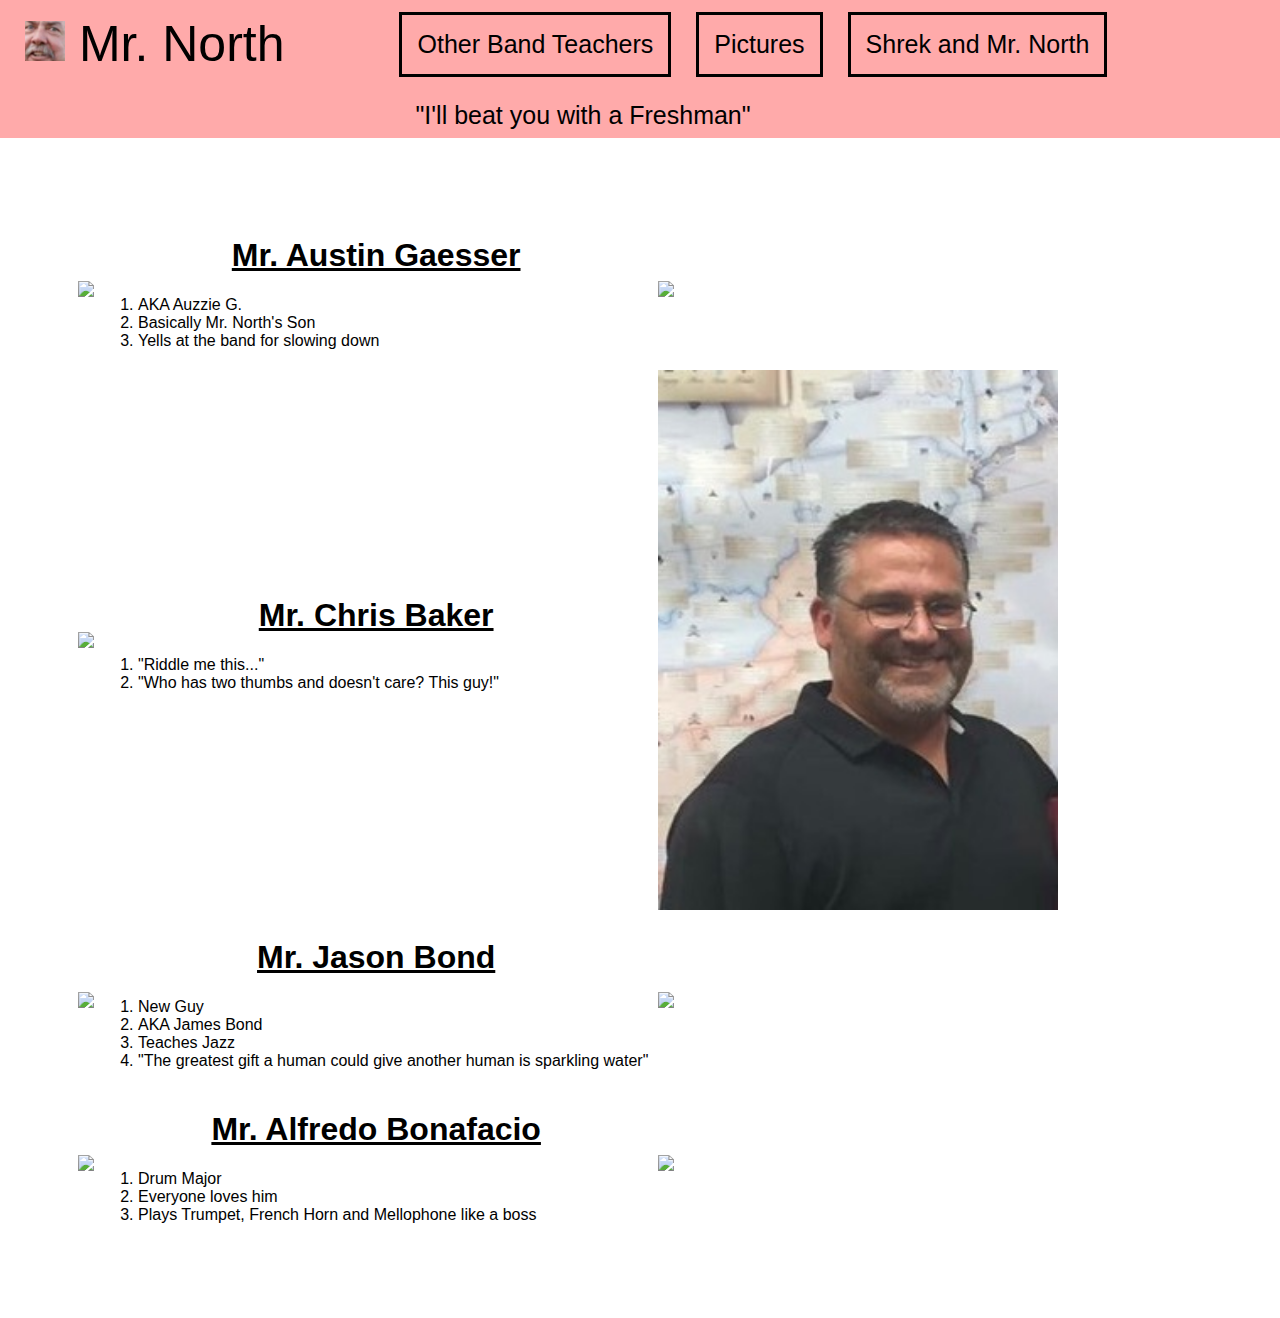
==== page1.html @ 69479f72 "yes" ====
<!DOCTYPE html>
<html>
<head>
    <meta charset="utf-8">
    <meta http-equiv="X-UA-Compatible" content="IE=edge">
    <meta name="viewport" content="width=device-width, initial-scale=1.0">
    <title>Mr. North</title>
    <link rel="stylesheet" href="main.css">
</head>
<body>
    <!--Menu Bar-->
    <div>
        <ul class="sidenav">
            <li><a class="active" href="index.html"><img src="square.jpg" width="40px"> Mr. North</a></li>
            <li><a href="page1.html">Other Band Teachers</a></li>
            <li><a href="page2.html">Pictures</a></li>
            <li><a href="page3.html">Shrek and Mr. North</a></li>
	    <li><a id="yes">"I'll beat you with a Freshman"</a></li>
        </ul>
    </div>
    <table class="teachers">
	<tr>
	   <td> <img id="teacherimg" src="chilis.jpg" width="400px"> </td>
	   <td> <h1 class="teacherheader"> Mr. Austin Gaesser </h1> <ul class="teacherlist">
		<li> AKA Auzzie G. </li>
		<li> Basically Mr. North's Son </li> 
		<li> Yells at the band for slowing down </li>
	</ul> </td>
	   <td> <img id="teacherimg" src="gaesser.jpg" width="400px"> </td>
	</tr>
	<tr>
	   <td> <img id="teacherimg" src="baker.jpg" width="400px"> </td>
	   <td> <h1 class="teacherheader"> Mr. Chris Baker </h1> <ul class="teacherlist">
		<li> "Riddle me this..." </li> 
		<li> "Who has two thumbs and doesn't care? This guy!" </li>
	</ul> </td>
	   <td> <img id="teacherimg" src="baker2.jpg" width="400px"> </td>
	</tr>
	<tr>
	   <td> <img id="teacherimg" src="bond1.jpg" width="400px"> </td>
	   <td> <h1 class="teacherheader"> Mr. Jason Bond </h1> <ul class="teacherlist">
		<li> New Guy </li> 
		<li> AKA James Bond </li>
		<li> Teaches Jazz </li>
		<li> "The greatest gift a human could give another human is sparkling water" </li>
	</ul> </td>
	   <td> <img id="teacherimg" src="bond2.jpg" width="400px"> </td>
	</tr>   
	<tr>
	   <td> <img id="teacherimg" src="alfredo1.jpg" width="400px"> </td>
	   <td> <h1 class="teacherheader"> Mr. Alfredo Bonafacio </h1> <ul class="teacherlist">
		<li> Drum Major </li> 
		<li> Everyone loves him </li>
		<li> Plays Trumpet, French Horn and Mellophone like a boss </li>
	</ul> </td>
	   <td> <img id="teacherimg" src="alfredo2.jpg" width="400px"> </td>
	</tr> 
</body>

</html>
---- main.css ----
body {margin: 0;
font-family:sans-serif;
}
	
.teachers {
	padding:75px;
}
#fried {
   float:left;
   margin-left:50px;
}

#gaesser {
	float:right; 
	margin-right:50px;
	margin-top:75px;
}
#chilis {
	float:left; 
	margin-left:50px;
	margin-top:75px;
}


.teacherheader {
	text-decoration: underline;
	text-align: center;
	
}

.teacherlist {
	text-align: auto;
	list-style:normal;
	padding-right:6px;
}

#aboutmrnorth {
   margin-left:500px;
   border-bottom:10px solid;
   padding:10px;
   text-align:left;
}
h1 {
text-align:center;
}
h2 {
   margin-left:500px;
}

h3 {
   margin-left:500px;
}
form {
   margin-left:500px;
}			
.list {
   margin-left:500px;
}
.info {
   margin-left:500px;	
} 

#yes {
  display: block;
  color: #000; /* Black */
  padding: 8px 16px;
  text-decoration: none;
  margin-left: 25px;
  margin-top:1.25%;
  font-size:25px;
  border:0px;
}
#yes:hover:not(.active){
  background-color:transparent;}

/* Navigation Bar */
ul.sidenav {
  list-style-type: none;
  margin: 0;
  padding: 0;
  width: 25%;
  background-color: #ffaaaa; /* pinkish */
  position: fixed;
  height: 100%;
  overflow: auto;
  
}

ul.sidenav li a {
  display: block;
  color: #000; /* Black */
  padding: 8px 16px;
  text-decoration: none;
  margin-left: 25px;
  margin-top:12px;
  font-size:25px;
  border:3px black solid;
}
 
ul.sidenav li a.active { 
  background-color: transparent; /* Mr. North */
  color: black;
  font-size: 50px;
  margin-top:0px;
  margin-bottom:0px;
  margin-left:10px;
  margin-right: 75px;
  border:0px;
}

ul.sidenav li a:hover:not(.active) {
  background-color: #555; /* DarkGrey Hover*/
  color: white;
}

div.content {
  margin-left: 25%;
  padding: 1px 16px;
  height: 1000px;
}

@media screen and (max-width: 9000px) {
  ul.sidenav {
    width: 100%;
    height: auto;
    position: relative;
  }
  
  ul.sidenav li a {
    float: left;
    padding: 15px;
  }
  
  div.content {margin-left: 0;}
}

@media screen and (max-width: 400px) {
  ul.sidenav li a {
    text-align: center;
    float: none;
  }
/* Navigation Bar End */
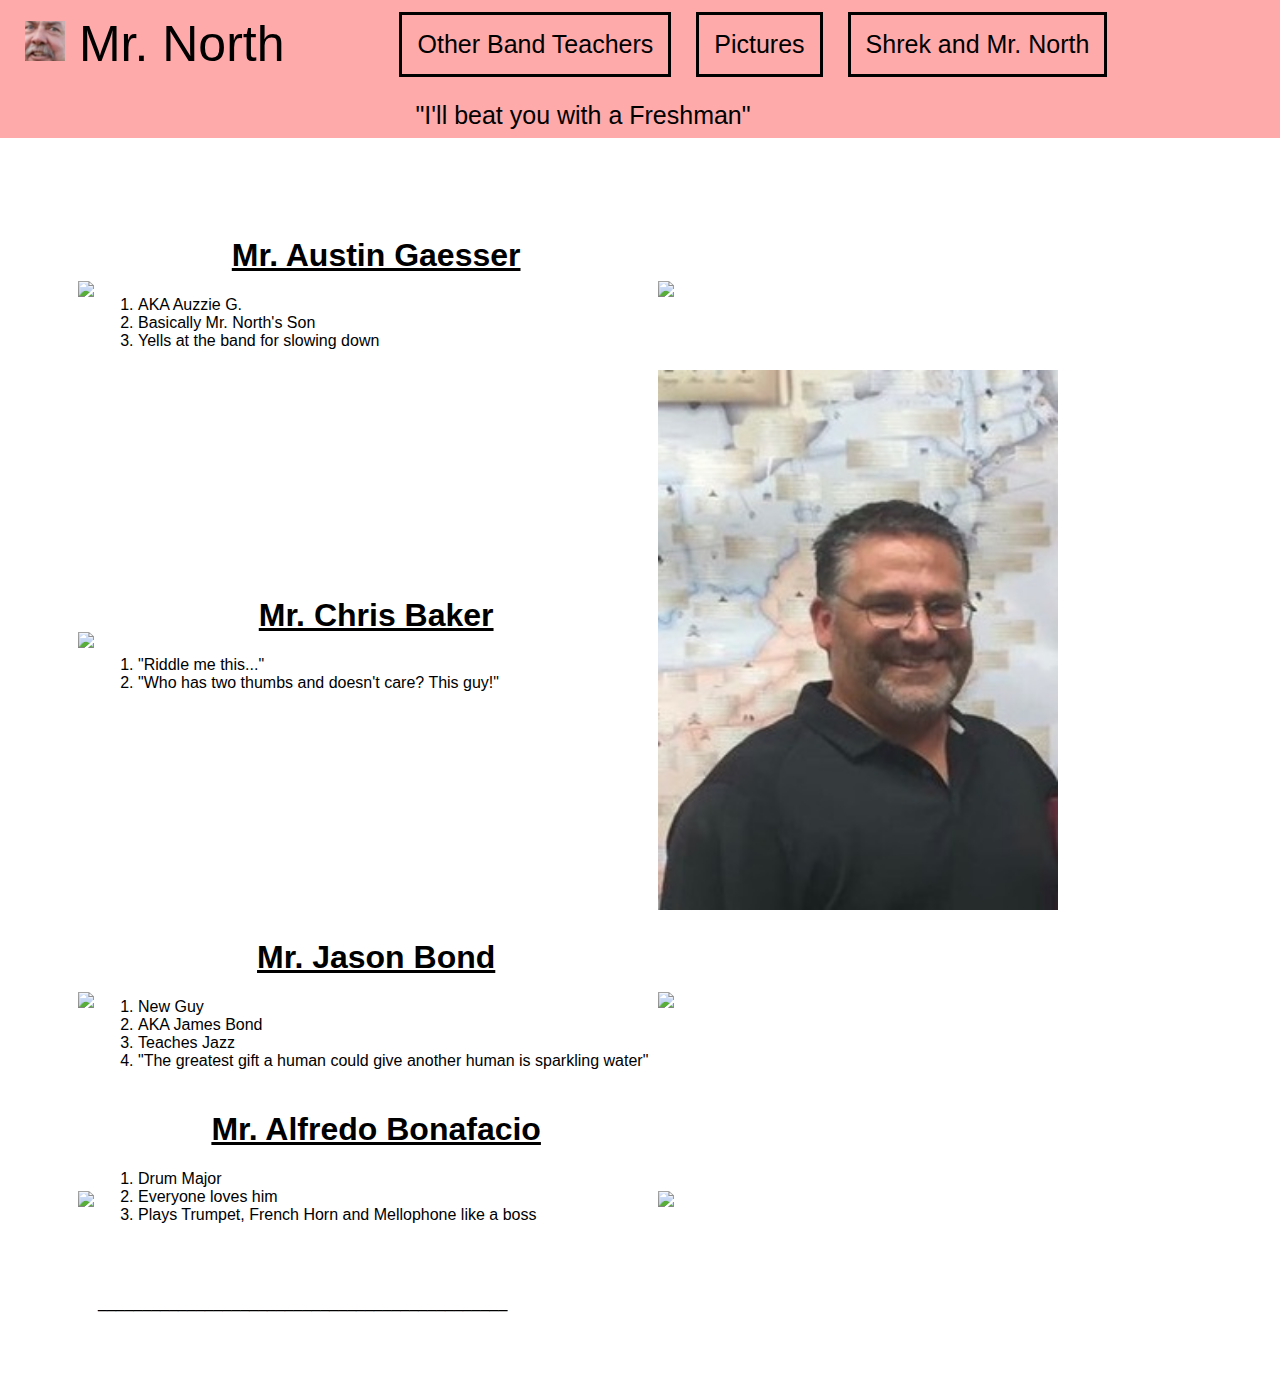
==== commit 5b67125c: "update" ====
--- a/page1.html
+++ b/page1.html
@@ -6,12 +6,13 @@
     <meta name="viewport" content="width=device-width, initial-scale=1.0">
     <title>Mr. North</title>
     <link rel="stylesheet" href="main.css">
+    <link href="https://fonts.googleapis.com/css?family=Pacifico|Quicksand:600|Roboto+Slab&display=swap" rel="stylesheet">
 </head>
 <body>
     <!--Menu Bar-->
     <div>
         <ul class="sidenav">
-            <li><a class="active" href="index.html"><img src="square.jpg" width="40px"> Mr. North</a></li>
+            <li id="mrnorthtitle"><a class="active" href="index.html"><img src="square.jpg" width="40px"> Mr. North</a></li>
             <li><a href="page1.html">Other Band Teachers</a></li>
             <li><a href="page2.html">Pictures</a></li>
             <li><a href="page3.html">Shrek and Mr. North</a></li>
@@ -20,40 +21,40 @@
     </div>
     <table class="teachers">
 	<tr>
-	   <td> <img id="teacherimg" src="chilis.jpg" width="400px"> </td>
-	   <td> <h1 class="teacherheader"> Mr. Austin Gaesser </h1> <ul class="teacherlist">
+	   <td> <img class="teacherimg" src="chilis.jpg" width="400px"> </td>
+	   <td> <div id="auzzieg"> <h1 class="teacherheader" id="auzzietitle"> Mr. Austin Gaesser </h1> <ul class="teacherlist" id="auzzielist">
 		<li> AKA Auzzie G. </li>
 		<li> Basically Mr. North's Son </li> 
-		<li> Yells at the band for slowing down </li>
+		<li> Yells at the band for slowing down </li> </div>
 	</ul> </td>
-	   <td> <img id="teacherimg" src="gaesser.jpg" width="400px"> </td>
+	   <td> <img class="teacherimg" src="gaesser.jpg" width="400px"> </td>
 	</tr>
 	<tr>
-	   <td> <img id="teacherimg" src="baker.jpg" width="400px"> </td>
-	   <td> <h1 class="teacherheader"> Mr. Chris Baker </h1> <ul class="teacherlist">
+	   <td> <img class="teacherimg" src="baker.jpg" width="400px"> </td>
+	   <td> <div id="bakerc"><h1 class="teacherheader" id="bakertitle"> Mr. Chris Baker </h1> <ul class="teacherlist" id="bakerlist">
 		<li> "Riddle me this..." </li> 
-		<li> "Who has two thumbs and doesn't care? This guy!" </li>
+		<li> "Who has two thumbs and doesn't care? This guy!" </li> </div>
 	</ul> </td>
-	   <td> <img id="teacherimg" src="baker2.jpg" width="400px"> </td>
+	   <td> <img class="teacherimg" src="baker2.jpg" width="400px"> </td>
 	</tr>
 	<tr>
-	   <td> <img id="teacherimg" src="bond1.jpg" width="400px"> </td>
-	   <td> <h1 class="teacherheader"> Mr. Jason Bond </h1> <ul class="teacherlist">
+	   <td> <img class="teacherimg" src="bond1.jpg" width="400px"> </td>
+	   <td> <div id="jamesbond"><h1 class="teacherheader" id="bondtitle"> Mr. Jason Bond </h1> <ul class="teacherlist" id="bondlist">
 		<li> New Guy </li> 
 		<li> AKA James Bond </li>
 		<li> Teaches Jazz </li>
-		<li> "The greatest gift a human could give another human is sparkling water" </li>
+		<li> "The greatest gift a human could give another human is sparkling water" </li> </div>
 	</ul> </td>
-	   <td> <img id="teacherimg" src="bond2.jpg" width="400px"> </td>
+	   <td> <img class="teacherimg" src="bond2.jpg" width="400px"> </td>
 	</tr>   
 	<tr>
-	   <td> <img id="teacherimg" src="alfredo1.jpg" width="400px"> </td>
-	   <td> <h1 class="teacherheader"> Mr. Alfredo Bonafacio </h1> <ul class="teacherlist">
+	   <td> <img class="teacherimg" src="alfredo1.jpg" width="400px"> </td>
+	   <td> <div id="pastasauce"><h1 class="teacherheader" id="pastatitle"> Mr. Alfredo Bonafacio </h1> <ul class="teacherlist" id="pastalist">
 		<li> Drum Major </li> 
 		<li> Everyone loves him </li>
-		<li> Plays Trumpet, French Horn and Mellophone like a boss </li>
-	</ul> </td>
-	   <td> <img id="teacherimg" src="alfredo2.jpg" width="400px"> </td>
+		<li> Plays Trumpet, French Horn and Mellophone like a boss </li> </div>
+	</ul> <br> <br> <br> <span id="transparent"> ______________________________________________</span> </td>
+	   <td> <img class="teacherimg" src="alfredo2.jpg" width="400px"> </td>
 	</tr> 
 </body>
 
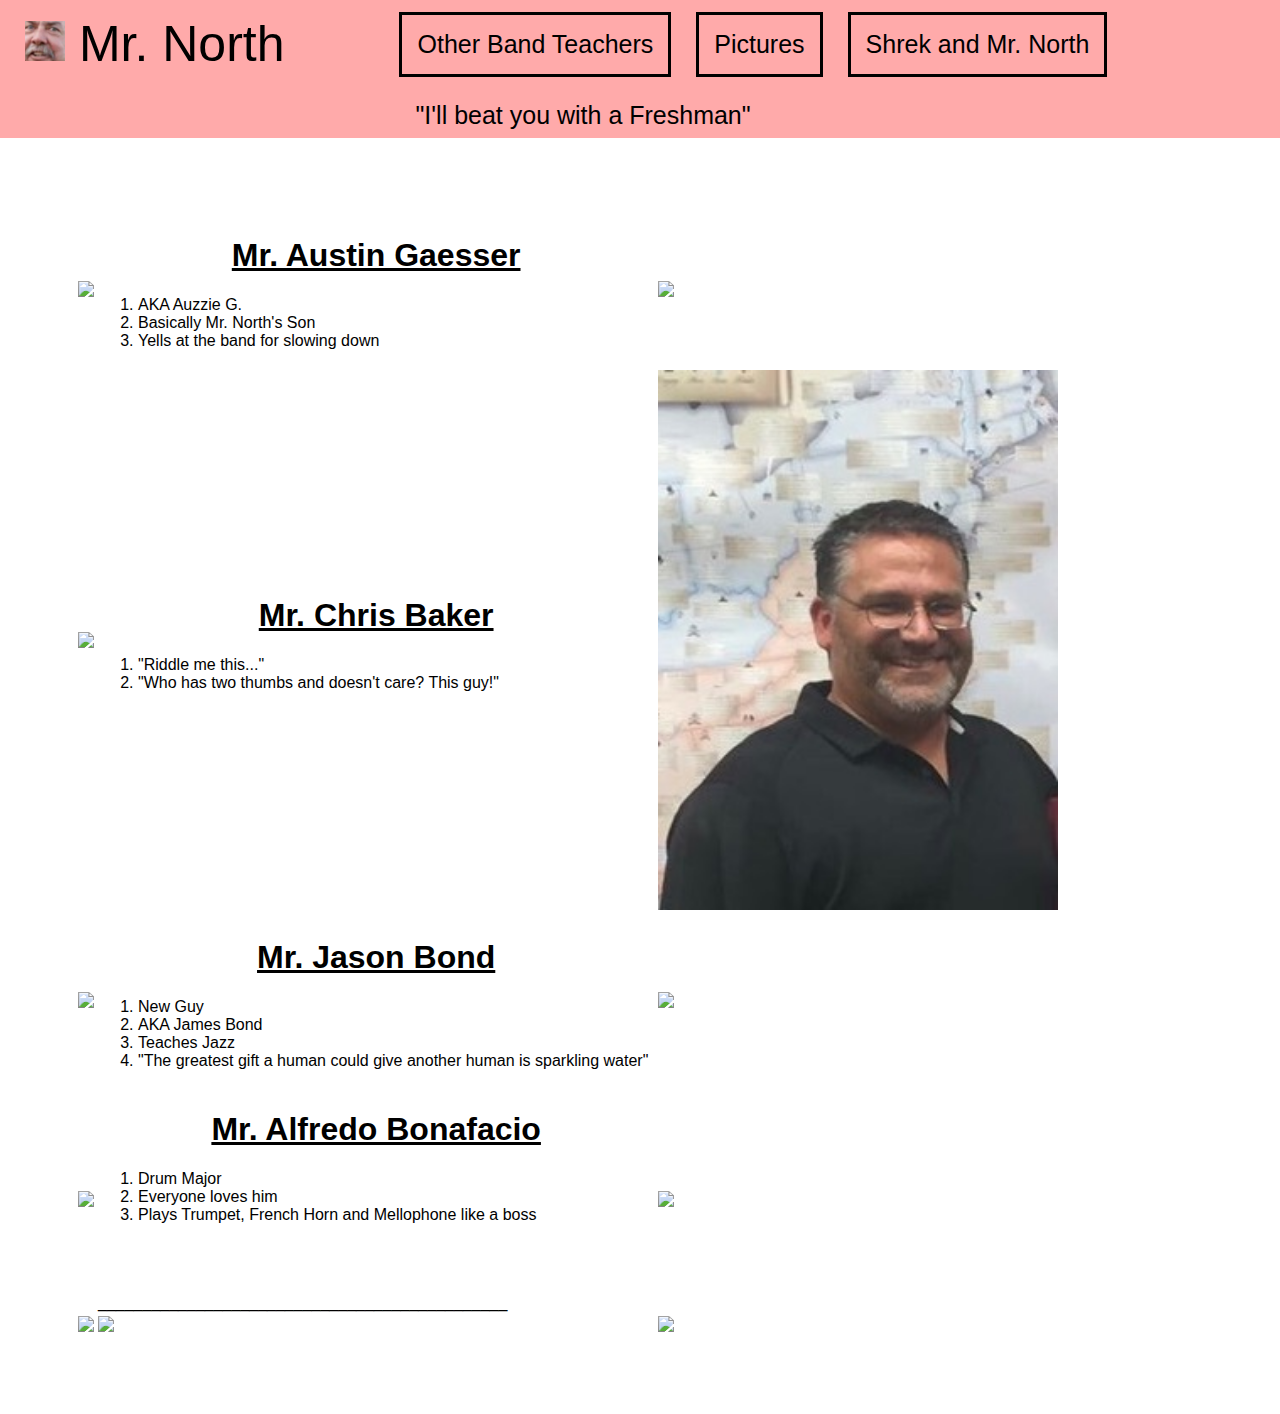
==== commit edf325bf: "added more alfredo pics" ====
--- a/page1.html
+++ b/page1.html
@@ -56,6 +56,11 @@
 	</ul> <br> <br> <br> <span id="transparent"> ______________________________________________</span> </td>
 	   <td> <img class="teacherimg" src="alfredo2.jpg" width="400px"> </td>
 	</tr> 
+	<tr>
+	   <td> <img class="teacherimg" src="alfredo3.jpg" width="400px"> </td>
+	   <td> <img class="teacherimg" src="alfredo4.jpg" width="400px"> </td>
+	   <td> <img class="teacherimg" src="alfredo5.jpg" width="400px"> </td>
+	</tr>
 </body>
 
 </html>
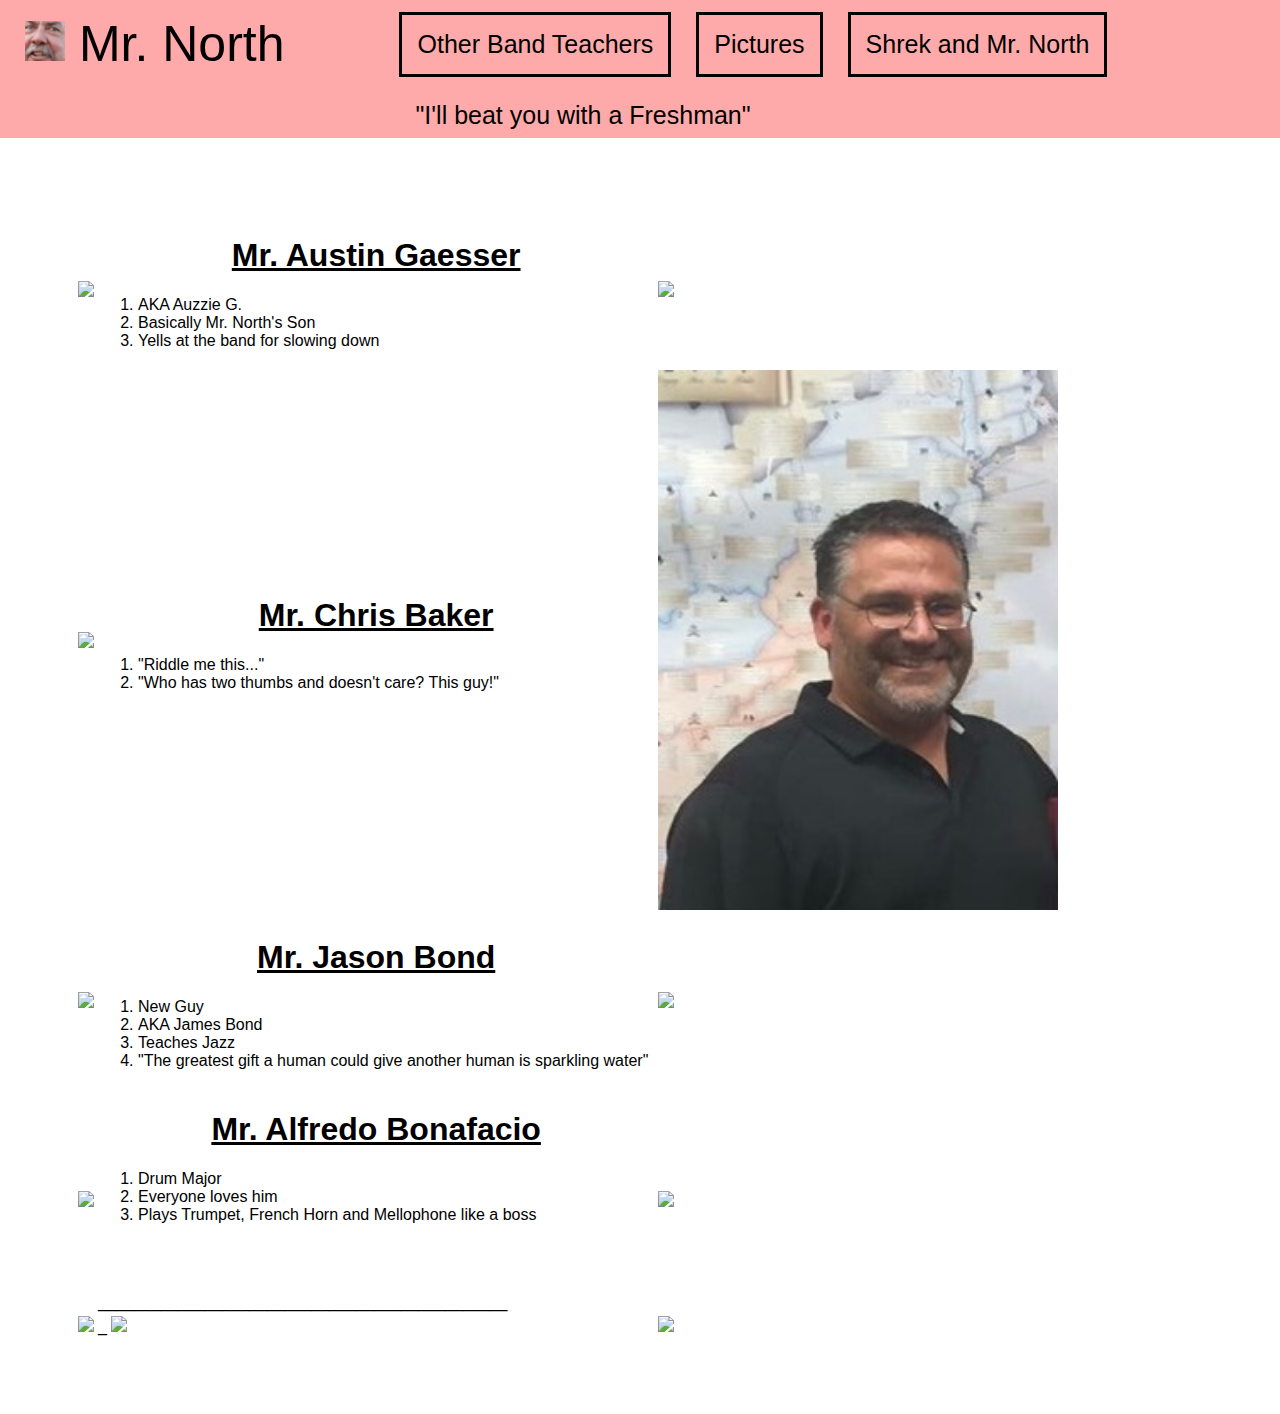
==== commit af98df08: "added transparent "_"" ====
--- a/page1.html
+++ b/page1.html
@@ -57,8 +57,8 @@
 	   <td> <img class="teacherimg" src="alfredo2.jpg" width="400px"> </td>
 	</tr> 
 	<tr>
-	   <td> <img class="teacherimg" src="alfredo3.jpg" width="400px"> </td>
 	   <td> <img class="teacherimg" src="alfredo4.jpg" width="400px"> </td>
+		<td> <span class="transparent"> _ </span> <img class="teacherimg" src="alfredo3.jpg" width="400px"> </td>
 	   <td> <img class="teacherimg" src="alfredo5.jpg" width="400px"> </td>
 	</tr>
 </body>
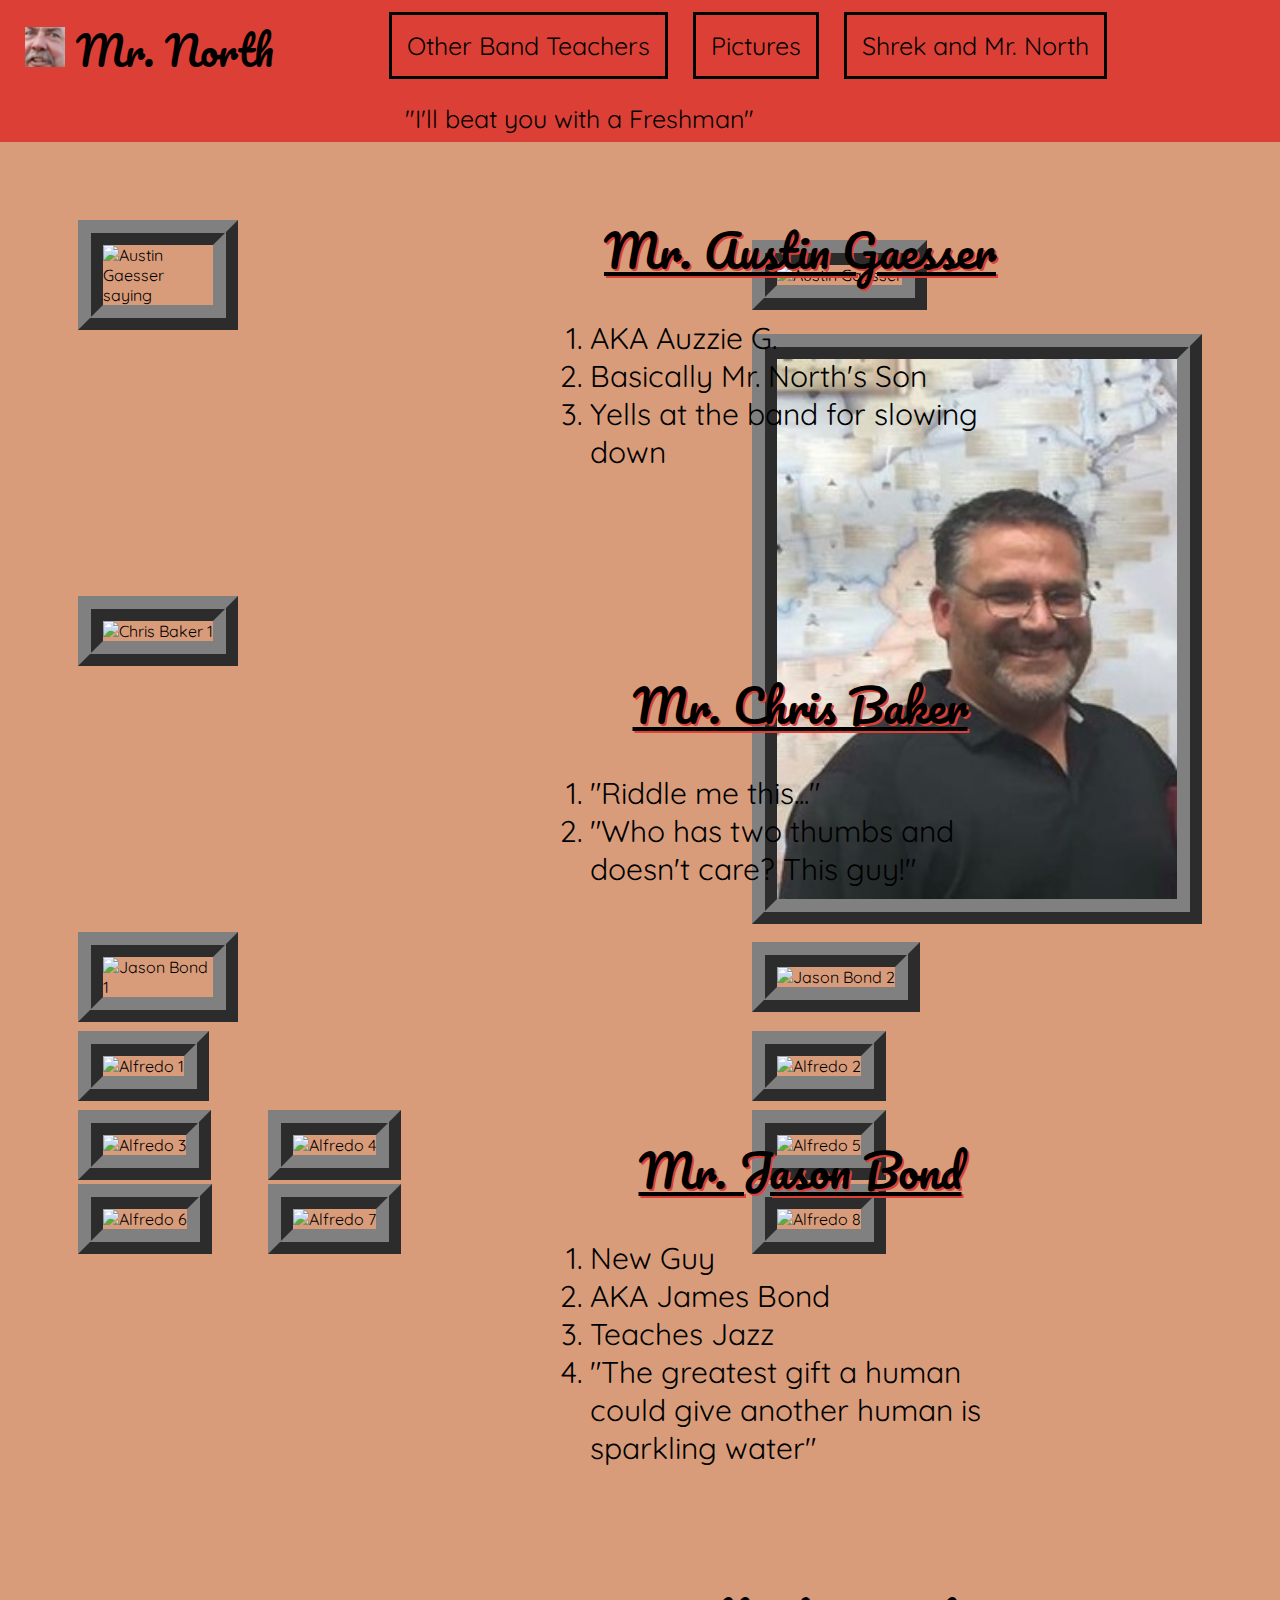
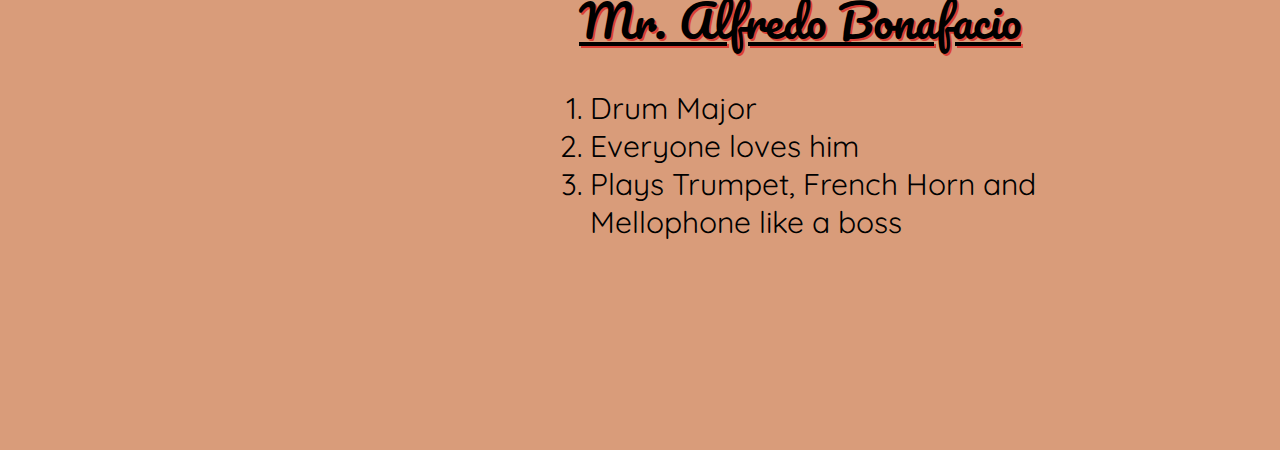
==== commit f71fdec1: "added more alfredo pics" ====
--- a/page1.html
+++ b/page1.html
@@ -12,54 +12,59 @@
     <!--Menu Bar-->
     <div>
         <ul class="sidenav">
-            <li id="mrnorthtitle"><a class="active" href="index.html"><img src="square.jpg" width="40px"> Mr. North</a></li>
+            <li id="mrnorthtitle"><a class="active" href="index.html"><img src="square.jpg" width="40px" alt="Mr. North Logo"> Mr. North</a></li>
             <li><a href="page1.html">Other Band Teachers</a></li>
             <li><a href="page2.html">Pictures</a></li>
             <li><a href="page3.html">Shrek and Mr. North</a></li>
-	    <li><a id="yes">"I'll beat you with a Freshman"</a></li>
+	    <li><a id="yes" href="page4.html">"I'll beat you with a Freshman"</a></li>
         </ul>
     </div>
     <table class="teachers">
 	<tr>
-	   <td> <img class="teacherimg" src="chilis.jpg" width="400px"> </td>
+	   <td> <img class="teacherimg" src="chilis.jpg" width="400px" alt="Austin Gaesser saying "Hi welcome to Chili's""> </td>
 	   <td> <div id="auzzieg"> <h1 class="teacherheader" id="auzzietitle"> Mr. Austin Gaesser </h1> <ul class="teacherlist" id="auzzielist">
 		<li> AKA Auzzie G. </li>
 		<li> Basically Mr. North's Son </li> 
 		<li> Yells at the band for slowing down </li> </div>
 	</ul> </td>
-	   <td> <img class="teacherimg" src="gaesser.jpg" width="400px"> </td>
+	   <td> <img class="teacherimg" src="gaesser.jpg" width="400px" alt="Austin Gaesser"> </td>
 	</tr>
 	<tr>
-	   <td> <img class="teacherimg" src="baker.jpg" width="400px"> </td>
+	   <td> <img class="teacherimg" src="baker.jpg" width="400px" alt="Chris Baker 1"> </td>
 	   <td> <div id="bakerc"><h1 class="teacherheader" id="bakertitle"> Mr. Chris Baker </h1> <ul class="teacherlist" id="bakerlist">
 		<li> "Riddle me this..." </li> 
 		<li> "Who has two thumbs and doesn't care? This guy!" </li> </div>
 	</ul> </td>
-	   <td> <img class="teacherimg" src="baker2.jpg" width="400px"> </td>
+	   <td> <img class="teacherimg" src="baker2.jpg" width="400px" alt="Chris Baker 2"> </td>
 	</tr>
 	<tr>
-	   <td> <img class="teacherimg" src="bond1.jpg" width="400px"> </td>
+	   <td> <img class="teacherimg" src="bond1.jpg" width="400px" alt="Jason Bond 1"> </td>
 	   <td> <div id="jamesbond"><h1 class="teacherheader" id="bondtitle"> Mr. Jason Bond </h1> <ul class="teacherlist" id="bondlist">
 		<li> New Guy </li> 
 		<li> AKA James Bond </li>
 		<li> Teaches Jazz </li>
 		<li> "The greatest gift a human could give another human is sparkling water" </li> </div>
 	</ul> </td>
-	   <td> <img class="teacherimg" src="bond2.jpg" width="400px"> </td>
+	   <td> <img class="teacherimg" src="bond2.jpg" width="400px" alt="Jason Bond 2"> </td>
 	</tr>   
 	<tr>
-	   <td> <img class="teacherimg" src="alfredo1.jpg" width="400px"> </td>
+	   <td> <img class="teacherimg" src="alfredo1.jpg" width="400px" alt="Alfredo 1"> </td>
 	   <td> <div id="pastasauce"><h1 class="teacherheader" id="pastatitle"> Mr. Alfredo Bonafacio </h1> <ul class="teacherlist" id="pastalist">
 		<li> Drum Major </li> 
 		<li> Everyone loves him </li>
 		<li> Plays Trumpet, French Horn and Mellophone like a boss </li> </div>
-	</ul> <br> <br> <br> <span id="transparent"> ______________________________________________</span> </td>
-	   <td> <img class="teacherimg" src="alfredo2.jpg" width="400px"> </td>
+	</ul> <br> <br> <br> <span class="transparent"> ______________________________________________</span> </td>
+	   <td> <img class="teacherimg" src="alfredo2.jpg" width="400px" alt="Alfredo 2"> </td>
 	</tr> 
 	<tr>
-	   <td> <img class="teacherimg" src="alfredo4.jpg" width="400px"> </td>
-		<td> <span class="transparent"> _ </span> <img class="teacherimg" src="alfredo3.jpg" width="400px"> </td>
-	   <td> <img class="teacherimg" src="alfredo5.jpg" width="400px"> </td>
+	   <td> <img class="teacherimg" src="alfredo4.jpg" width="400px" alt="Alfredo 3"> </td>
+		<td> <span class="transparent"> __ </span> <img class="teacherimg" src="alfredo3.jpg" width="400px" alt="Alfredo 4"> </td>
+	   <td> <img class="teacherimg" src="alfredo5.jpg" width="400px" alt="Alfredo 5"> </td>
+	</tr>
+        <tr>
+	   <td> <img class="teacherimg" src="alfredo6.jpg" width="400px" alt="Alfredo 6"> </td>
+		<td> <span class="transparent"> __ </span> <img class="teacherimg" src="alfredo7.jpg" width="400px" alt="Alfredo 7"> </td>
+	   <td> <img class="teacherimg" src="alfredo8.jpg" width="400px" alt="Alfredo 8"> </td>
 	</tr>
 </body>
 
--- a/main.css
+++ b/main.css
@@ -1,13 +1,189 @@
 body {margin: 0;
-font-family:sans-serif;
+font-family: "Quicksand", sans-serif;
+background-color:#D99C7A;
+}
+
+#htmlcommentboxdiv {
+ margin-left:50px;
+ margin-right:50px;
+}
+
+a:hover {
+text-shadow:0px 0px 5px #DB3F35;	
+}
+
+#shrekh1 {
+ font-size:50px;
+ text-shadow:2px 2px #DB3F35;
+}
+
+#ytlink {
+ font-size:20px;
+}
+
+#videosh {
+ font-size:30px;
+}
+
+#uv {
+ font-size:20px;
+}
+
+#HCB_comment_box textarea{}
+#HCB_comment_box{font-family:"quicksand",sans-serif;color:#000000;background-color:transparent;}
+#HCB_comment_box p.error{border:1px solid red;background-color:#fee}
+.hcb-mod b{color:#d34}
+#HCB_comment_box textarea,#HCB_comment_box input.text{border-top:1px solid #000000;border-left:1px solid #000000;border-bottom:1px solid #000000;border-right:1px solid #000000;background-color:#ffffff}
+#HCB_comment_box .hcb-wrapper-half{display:block;width:50%;float:left}
+#HCB_comment_box .hcb-wrapper{clear:both}
+#HCB_comment_box input.text{display:block;width:97%}
+#HCB_comment_box input.submit{border-top:1px solid #eee;border-left:1px solid #eee;border-bottom:1px solid #000000;border-right:1px solid #000000;background-color:#ccc;color:#666;font-weight:700;cursor:pointer}
+#HCB_comment_box span.home-desc{font-size:15px;opacity:1}
+#HCB_comment_box div.comment{border-bottom:1px dotted #eee;margin-bottom:5px}
+.hcb-mod i{color:#00008b}
+
+
+#commentmargin {
+ margin-left:50px;
+ margin-right:50px;
+}
+
+.indexh2 {
+ font-size: 30px;
+}
+
+.indexbody {
+ font-size: 20px;
+}
+
+#auzzieg {
+overflow:auto;
+position:absolute;
+width:500px;
+height:500px;
+left:550px;
+top:180px;
+}
+
+#auzzietitle {
+ font-size:45px;
+}
+
+#auzzielist {
+ font-size:30px;
+}
+#bakerc {
+overflow:auto;
+position:absolute;
+width:500px;
+height:500px;
+left:550px;
+top:635px;
+}
+
+#bakertitle {
+ font-size:45px;
+}
+
+#bakerlist {
+ font-size:30px;
+}
+
+#jamesbond {
+overflow:auto;
+position:absolute;
+width:500px;
+height:500px;
+left:550px;
+top:1100px;
+}
+
+#bondtitle {
+ font-size:45px;
+}
+
+#bondlist {
+ font-size:30px;
+}
+
+#pastasauce {
+overflow:auto;
+position:absolute;
+width:500px;
+height:500px;
+left:550px;
+top:1550px;
+}
+
+#pastatitle {
+ font-size:45px;
+}
+
+#pastalist {
+ font-size:30px;
+}
+
+.transparent {
+ color:transparent;
+}
+
+a {
+ color:#AA291E;
+ text-shadow:2px 2px transparent;
+}
+h1 {
+ font-family: "Pacifico", cursive;
+ font-weight:normal;
+ text-shadow:2px 2px #DB3F35;
+}
+
+#mrnorthtitle {
+ font-family: "Pacifico", cursive;
+ font-weight:normal;
+ font-size:20px;
+}
+
+#uv {
+ margin-left:34%;
+}
+
+#videosh {
+ margin-left:35%;
+}
+
+#contactform {
+ margin-left:75px;
+}
+
+iframe {
+ position:absolute;
+ left:25%;
+}
+
+#shrekpicleft {
+ position:fixed;
+ left:5%;
+}
+
+#flip {
+ position:fixed;
+ right:5%;
+}
+
+.mrnorthpics {
+	border:40px gray ridge;
+	text-align:center;
+	font-size:35px;
 }
 	
 .teachers {
 	padding:75px;
 }
 #fried {
-   float:left;
-   margin-left:50px;
+  position: absolute;
+  top: 150px;
+  left: 50px;
+  width: 400px;
 }
 
 #gaesser {
@@ -21,7 +197,9 @@
 	margin-top:75px;
 }
 
-
+.teacherimg {
+	border:25px gray ridge;
+}
 .teacherheader {
 	text-decoration: underline;
 	text-align: center;
@@ -39,6 +217,7 @@
    border-bottom:10px solid;
    padding:10px;
    text-align:left;
+   font-size:45px;
 }
 h1 {
 text-align:center;
@@ -48,7 +227,7 @@
 }
 
 h3 {
-   margin-left:500px;
+   margin-left:00px;
 }
 form {
    margin-left:500px;
@@ -79,7 +258,7 @@
   margin: 0;
   padding: 0;
   width: 25%;
-  background-color: #ffaaaa; /* pinkish */
+  background-color: #DB3F35; /* NavBarBackground */
   position: fixed;
   height: 100%;
   overflow: auto;
@@ -100,7 +279,7 @@
 ul.sidenav li a.active { 
   background-color: transparent; /* Mr. North */
   color: black;
-  font-size: 50px;
+  font-size: 40px;
   margin-top:0px;
   margin-bottom:0px;
   margin-left:10px;
@@ -109,8 +288,9 @@
 }
 
 ul.sidenav li a:hover:not(.active) {
-  background-color: #555; /* DarkGrey Hover*/
-  color: white;
+  background-color: #D99C7A; /* LightRed Hover*/
+  color: #AA291E;
+  box-shadow: 0px 0px 7px black;
 }
 
 div.content {
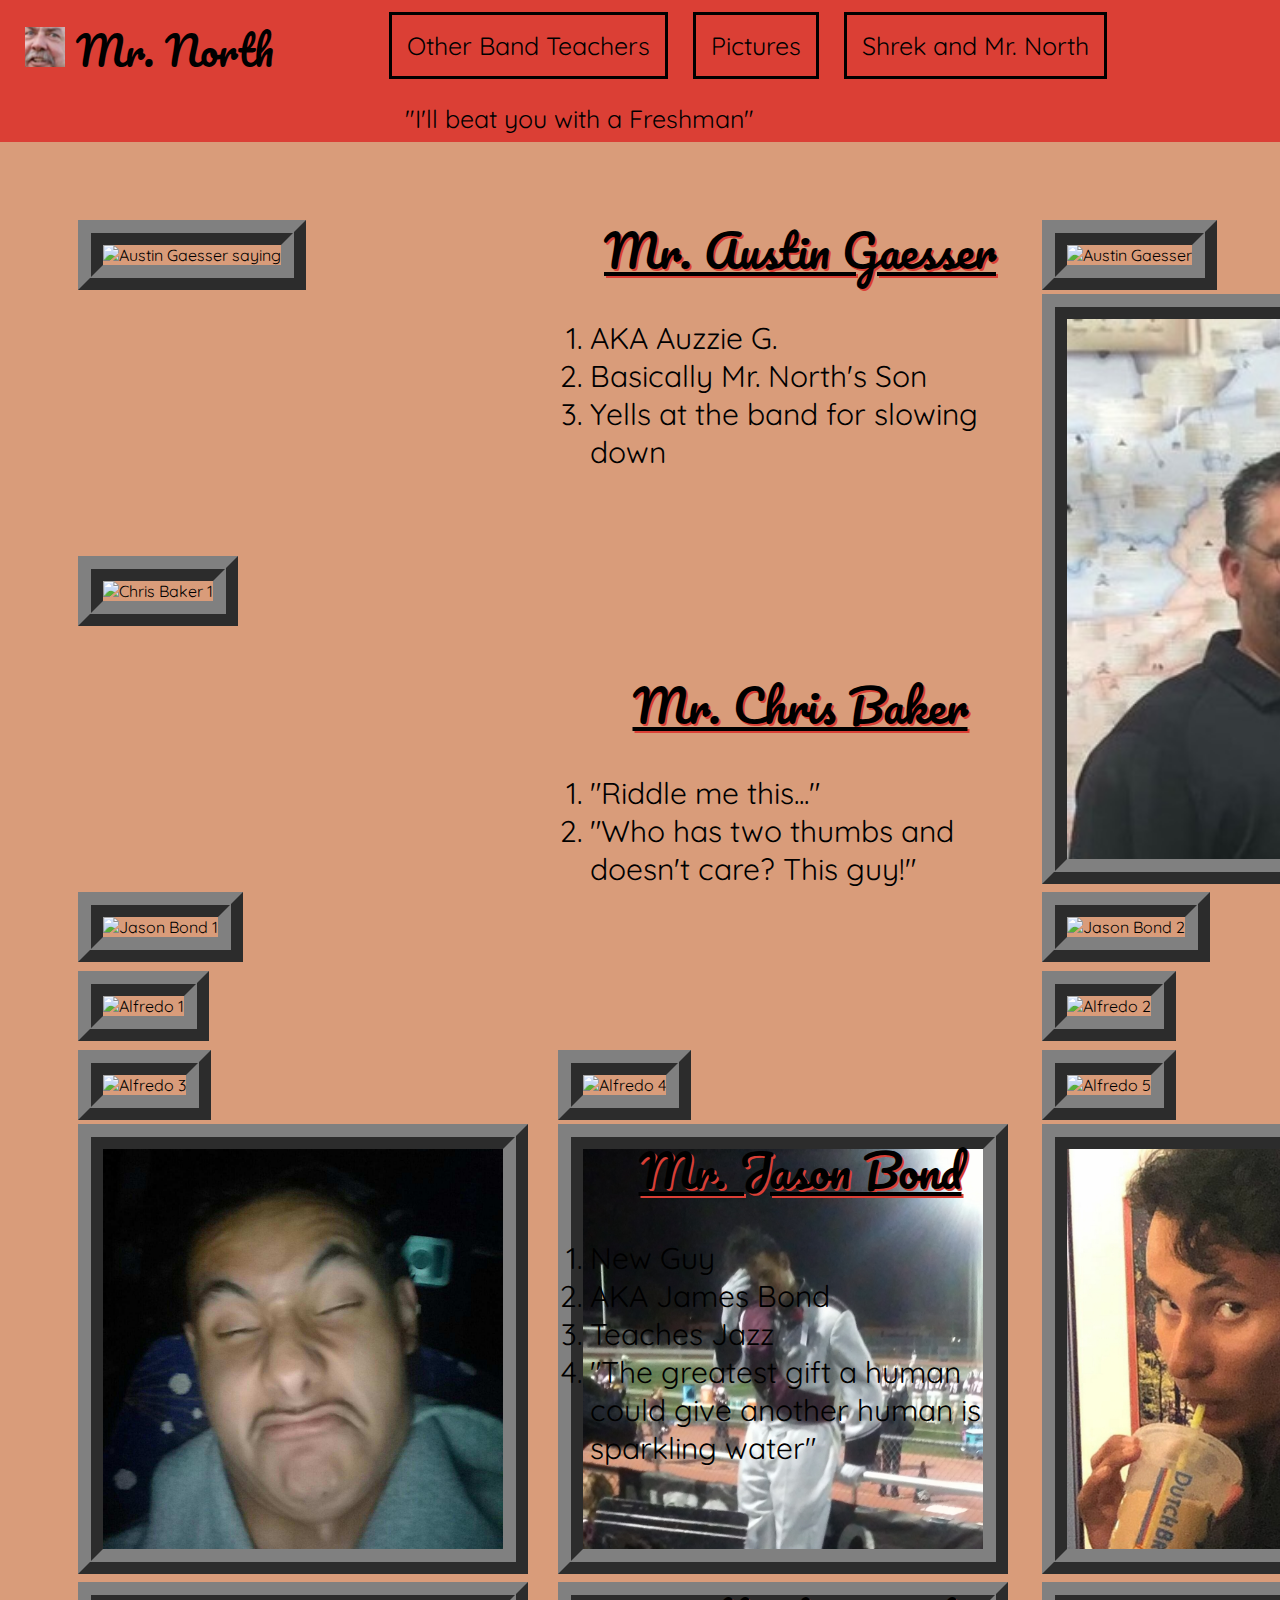
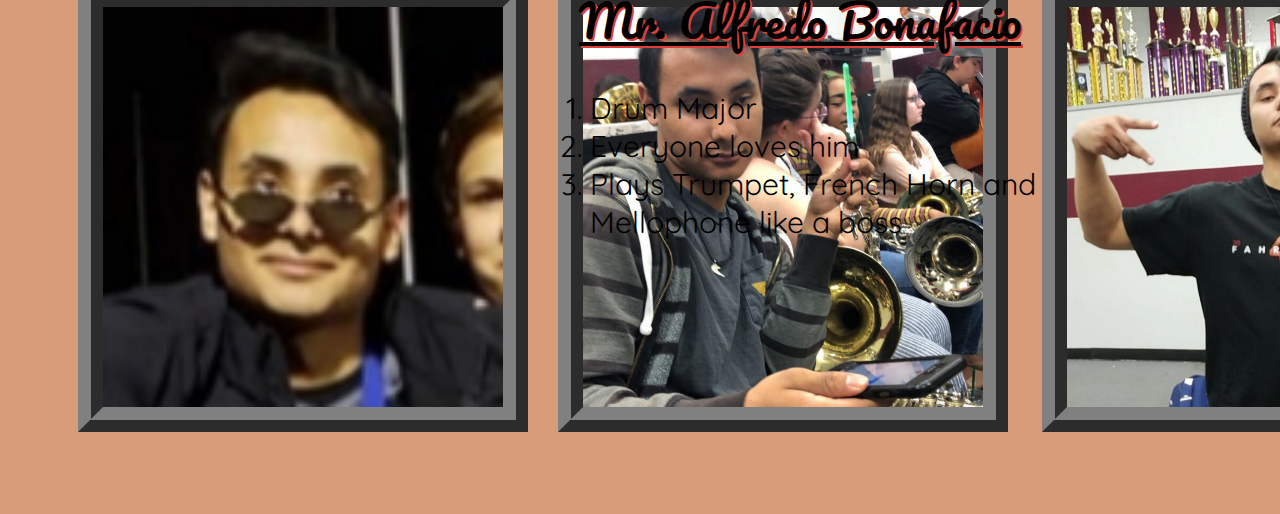
==== commit 4bd86ffd: "added even more alfredo" ====
--- a/page1.html
+++ b/page1.html
@@ -66,6 +66,12 @@
 		<td> <span class="transparent"> __ </span> <img class="teacherimg" src="alfredo7.jpg" width="400px" alt="Alfredo 7"> </td>
 	   <td> <img class="teacherimg" src="alfredo8.jpg" width="400px" alt="Alfredo 8"> </td>
 	</tr>
+	<tr>
+	   <td> <img class="teacherimg" src="alfredo9.jpg" width="400px" alt="Alfredo 9"> </td>
+		<td> <span class="transparent"> __ </span> <img class="teacherimg" src="alfredo10.jpg" width="400px" alt="Alfredo 10"> </td>
+	   <td> <img class="teacherimg" src="alfredo11.jpg" width="400px" alt="Alfredo 11"> </td>
+	</tr>
+
 </body>
 
 </html>
--- a/main.css
+++ b/main.css
@@ -9,7 +9,7 @@
 }
 
 a:hover {
-text-shadow:0px 0px 5px #DB3F35;	
+text-shadow:0px 0px 5px #000000;	
 }
 
 #shrekh1 {
@@ -212,7 +212,7 @@
 	padding-right:6px;
 }
 
-#aboutmrnorth {
+.aboutmrnorth {
    margin-left:500px;
    border-bottom:10px solid;
    padding:10px;
@@ -291,6 +291,7 @@
   background-color: #D99C7A; /* LightRed Hover*/
   color: #AA291E;
   box-shadow: 0px 0px 7px black;
+  text-shadow: 0px 0px 0px transparent;
 }
 
 div.content {
